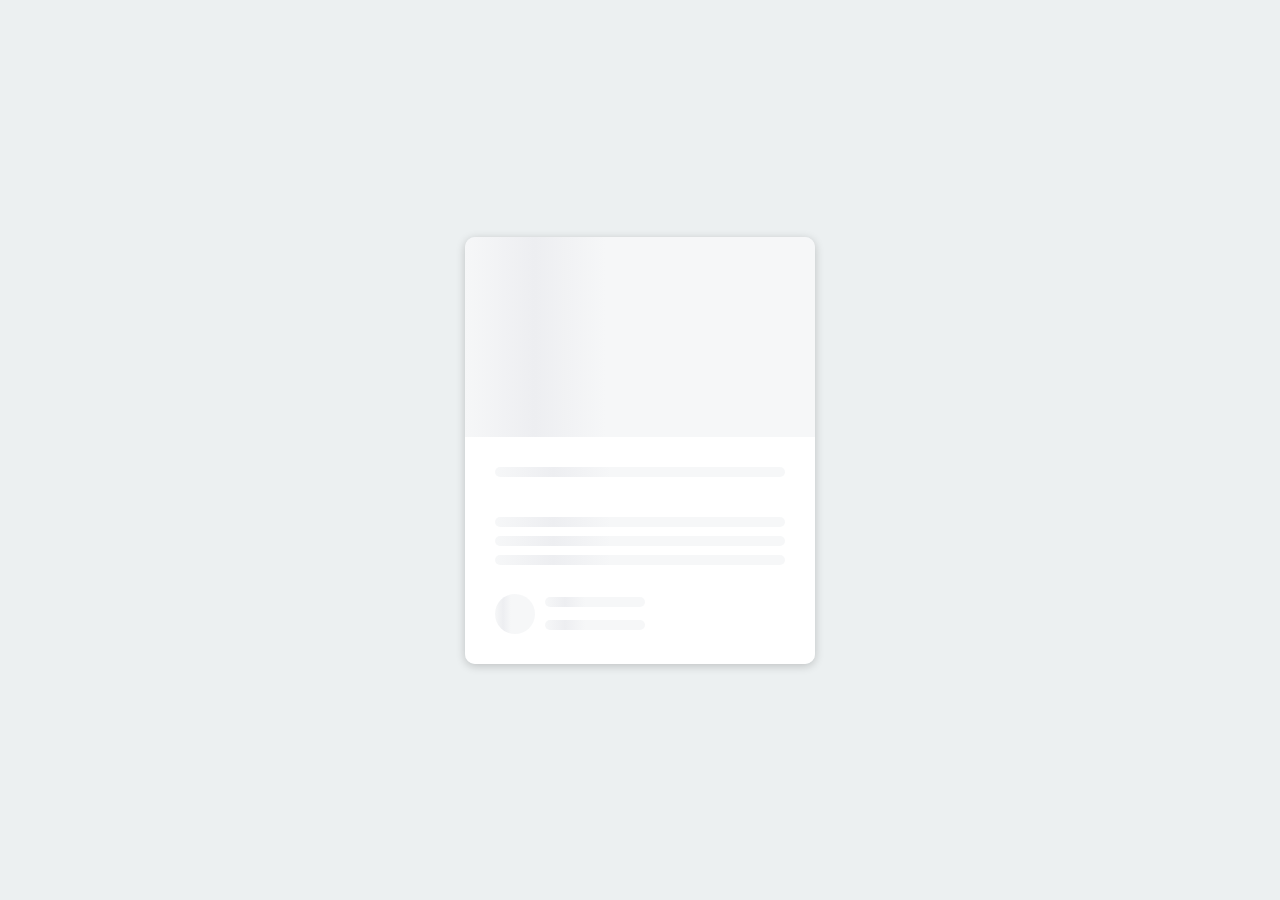
==== index.html @ f0bafe99 "Add files via upload" ====
<!DOCTYPE html>
<html lang="en">
  <head>
    <meta charset="UTF-8" />
    <meta name="viewport" content="width=device-width, initial-scale=1.0" />
    
    <title>Content Placeholder</title>
    <style>
	@import url('https://fonts.googleapis.com/css2?family=Roboto:wght@400;700&display=swap');

* {
  box-sizing: border-box;
}

body {
  background-color: #ecf0f1;
  font-family: 'Roboto', sans-serif;
  display: flex;
  align-items: center;
  justify-content: center;
  height: 100vh;
  overflow: hidden;
  margin: 0;
}

img {
  max-width: 100%;
}
/* card只设置了一个宽度 高度没有写死*/
.card {
  box-shadow: 0 2px 10px rgba(0, 0, 0, 0.2);
  border-radius: 10px;
  overflow: hidden;
  width: 350px;
}
/* card-header设置了 height: 200px; 装img的盒子写死了高宽*/
.card-header {
  height: 200px;
}
/* header里面的img宽高都占据100% */
.card-header img {
  object-fit: cover;  /*一般用于 img 和 video 标签,保持原有尺寸比例。但部分内容可能被剪切。*/
  height: 100%;
  width: 100%;
}
/* content内容height没有写死 */
.card-content {
  background-color: #fff;
  padding: 30px;
}

.card-title {
  height: 20px;
  margin: 0;
}
/* title和excerpt都是块标签,自成一行 */
.card-excerpt {
  color: #777;
  margin: 10px 0 20px;
}
/* 作者简介开启flex */
.author {
  display: flex;
}

.profile-img {
  border-radius: 50%;
  overflow: hidden;
  height: 40px;
  width: 40px;
}

.author-info {
  display: flex;
  flex-direction: column;
  justify-content: space-around;
  margin-left: 10px;
  width: 100px;
}

.author-info small {
  color: #aaa;
  margin-top: 5px;
}

.animated-bg {
  background-image: linear-gradient(
    to right,
   #f6f7f8 0%,
    #edeef1 10%,
    #f6f7f8 20%,
    #f6f7f8 100%
  );   /* 这里的背景色是一个渐变效果 */
  background-size: 200% 100%;    /* 宽度为200% */
  animation: bgPos 1s linear infinite;  
}

.animated-bg-text {
  border-radius: 50px;
  display: inline-block;
  margin: 0;
  height: 10px;
  width: 100%;
}

@keyframes bgPos {
 0% {
    background-position: 50% 0;   /*因为背景宽度为200%，所以当从50变成负150（减小），就相当于往右拖动背景颜色条 */
  }								 /*当100%，背景栏最右边贴近右边框 */
								/*当0%，背景栏最左边贴近左边框 */
  100% {						/* 所以当减小时,就相当于往右边拉动背景栏 */
    background-position: -150% 0;
  }
}

</style>
  </head>
  <body>
    <div class="card">
      <div class="card-header animated-bg" id="header">&nbsp;</div>

      <div class="card-content">
        <h3 class="card-title animated-bg animated-bg-text" id="title">
          &nbsp;
        </h3>
        <p class="card-excerpt" id="excerpt">
          &nbsp;
          <span class="animated-bg animated-bg-text">&nbsp;</span>
          <span class="animated-bg animated-bg-text">&nbsp;</span>
          <span class="animated-bg animated-bg-text">&nbsp;</span>
        </p>
        <div class="author">
          <div class="profile-img animated-bg" id="profile_img">&nbsp;</div>
          <div class="author-info">
            <strong class="animated-bg animated-bg-text" id="name"
              >&nbsp;</strong
            >
            <small class="animated-bg animated-bg-text" id="date">&nbsp;</small>
          </div>
        </div>
      </div>
    </div>

    <script>
	const header = document.getElementById('header')
const title = document.getElementById('title')
const excerpt = document.getElementById('excerpt')
const profile_img = document.getElementById('profile_img')
const name = document.getElementById('name')
const date = document.getElementById('date')

const animated_bgs = document.querySelectorAll('.animated-bg')
const animated_bg_texts = document.querySelectorAll('.animated-bg-text')

setTimeout(getData, 2500)
// 一开始的时候，里面还没有内容
// 调用getData的时候，才有的内容
function getData() {
  header.innerHTML =
    '<img src="https://images.unsplash.com/photo-1496181133206-80ce9b88a853?ixlib=rb-1.2.1&ixid=eyJhcHBfaWQiOjEyMDd9&auto=format&fit=crop&w=2102&q=80" alt="" />'
  title.innerHTML = 'Lorem ipsum dolor sit amet'
  excerpt.innerHTML =
    'Lorem ipsum dolor sit amet consectetur adipisicing elit. Dolore perferendis'
  profile_img.innerHTML =
    '<img src="https://randomuser.me/api/portraits/men/45.jpg" alt="" />'
  name.innerHTML = 'John Doe'
  date.innerHTML = 'Oct 08, 2020'

  animated_bgs.forEach((bg) => bg.classList.remove('animated-bg'))
  animated_bg_texts.forEach((bg) => bg.classList.remove('animated-bg-text'))
}

    </script>
  </body>
</html>
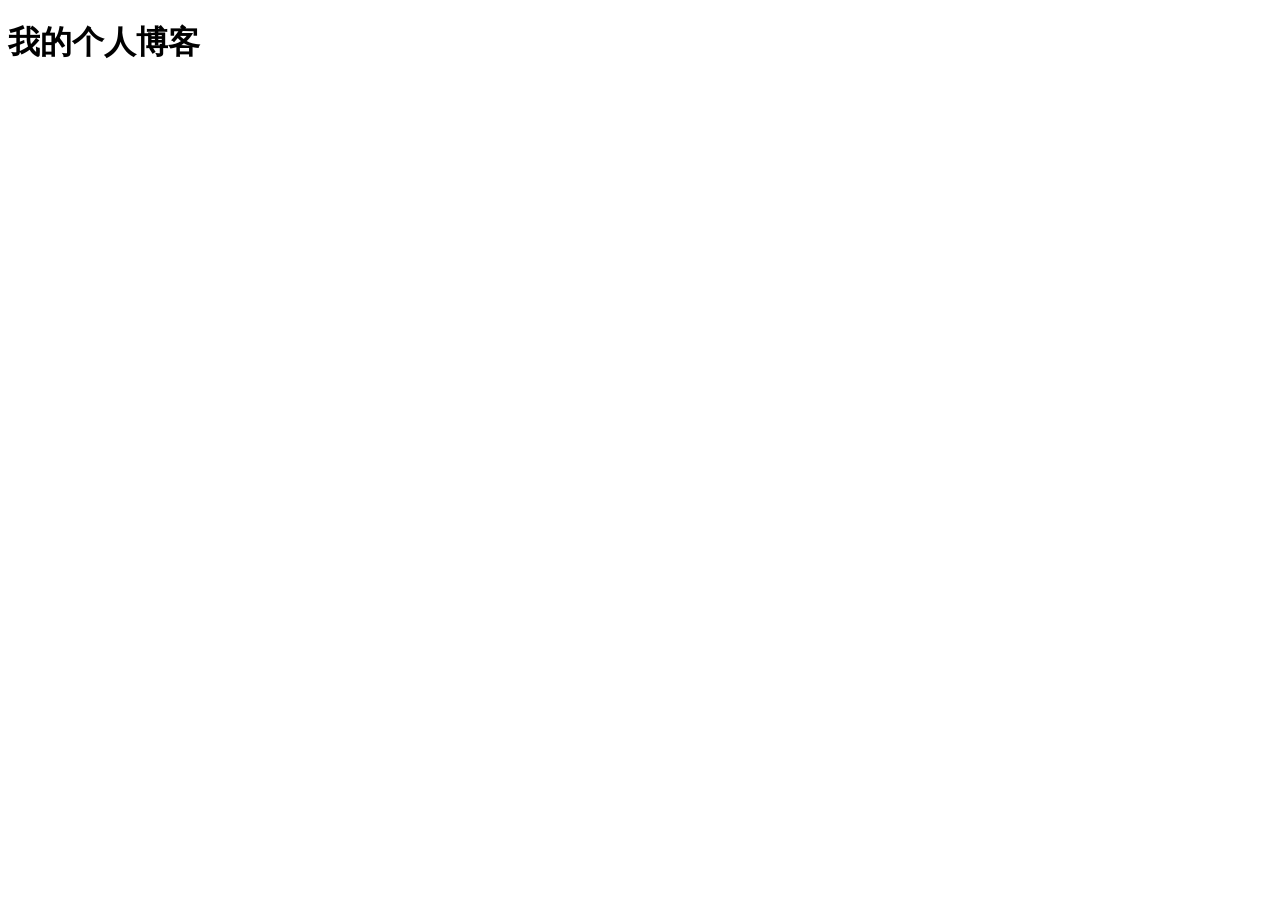
==== commit ea5fb2bc: "初始化" ====
--- a/index.html
+++ b/index.html
@@ -1,175 +1,12 @@
-<!DOCTYPE html>
-<html lang="en">
-  <head>
-    <meta charset="UTF-8" />
-    <meta name="viewport" content="width=device-width, initial-scale=1.0" />
-    
-    <title>Content Placeholder</title>
-    <style>
-	@import url('https://fonts.googleapis.com/css2?family=Roboto:wght@400;700&display=swap');
-
-* {
-  box-sizing: border-box;
-}
-
-body {
-  background-color: #ecf0f1;
-  font-family: 'Roboto', sans-serif;
-  display: flex;
-  align-items: center;
-  justify-content: center;
-  height: 100vh;
-  overflow: hidden;
-  margin: 0;
-}
-
-img {
-  max-width: 100%;
-}
-/* card只设置了一个宽度 高度没有写死*/
-.card {
-  box-shadow: 0 2px 10px rgba(0, 0, 0, 0.2);
-  border-radius: 10px;
-  overflow: hidden;
-  width: 350px;
-}
-/* card-header设置了 height: 200px; 装img的盒子写死了高宽*/
-.card-header {
-  height: 200px;
-}
-/* header里面的img宽高都占据100% */
-.card-header img {
-  object-fit: cover;  /*一般用于 img 和 video 标签,保持原有尺寸比例。但部分内容可能被剪切。*/
-  height: 100%;
-  width: 100%;
-}
-/* content内容height没有写死 */
-.card-content {
-  background-color: #fff;
-  padding: 30px;
-}
-
-.card-title {
-  height: 20px;
-  margin: 0;
-}
-/* title和excerpt都是块标签,自成一行 */
-.card-excerpt {
-  color: #777;
-  margin: 10px 0 20px;
-}
-/* 作者简介开启flex */
-.author {
-  display: flex;
-}
-
-.profile-img {
-  border-radius: 50%;
-  overflow: hidden;
-  height: 40px;
-  width: 40px;
-}
-
-.author-info {
-  display: flex;
-  flex-direction: column;
-  justify-content: space-around;
-  margin-left: 10px;
-  width: 100px;
-}
-
-.author-info small {
-  color: #aaa;
-  margin-top: 5px;
-}
-
-.animated-bg {
-  background-image: linear-gradient(
-    to right,
-   #f6f7f8 0%,
-    #edeef1 10%,
-    #f6f7f8 20%,
-    #f6f7f8 100%
-  );   /* 这里的背景色是一个渐变效果 */
-  background-size: 200% 100%;    /* 宽度为200% */
-  animation: bgPos 1s linear infinite;  
-}
-
-.animated-bg-text {
-  border-radius: 50px;
-  display: inline-block;
-  margin: 0;
-  height: 10px;
-  width: 100%;
-}
-
-@keyframes bgPos {
- 0% {
-    background-position: 50% 0;   /*因为背景宽度为200%，所以当从50变成负150（减小），就相当于往右拖动背景颜色条 */
-  }								 /*当100%，背景栏最右边贴近右边框 */
-								/*当0%，背景栏最左边贴近左边框 */
-  100% {						/* 所以当减小时,就相当于往右边拉动背景栏 */
-    background-position: -150% 0;
-  }
-}
-
-</style>
-  </head>
-  <body>
-    <div class="card">
-      <div class="card-header animated-bg" id="header">&nbsp;</div>
-
-      <div class="card-content">
-        <h3 class="card-title animated-bg animated-bg-text" id="title">
-          &nbsp;
-        </h3>
-        <p class="card-excerpt" id="excerpt">
-          &nbsp;
-          <span class="animated-bg animated-bg-text">&nbsp;</span>
-          <span class="animated-bg animated-bg-text">&nbsp;</span>
-          <span class="animated-bg animated-bg-text">&nbsp;</span>
-        </p>
-        <div class="author">
-          <div class="profile-img animated-bg" id="profile_img">&nbsp;</div>
-          <div class="author-info">
-            <strong class="animated-bg animated-bg-text" id="name"
-              >&nbsp;</strong
-            >
-            <small class="animated-bg animated-bg-text" id="date">&nbsp;</small>
-          </div>
-        </div>
-      </div>
-    </div>
-
-    <script>
-	const header = document.getElementById('header')
-const title = document.getElementById('title')
-const excerpt = document.getElementById('excerpt')
-const profile_img = document.getElementById('profile_img')
-const name = document.getElementById('name')
-const date = document.getElementById('date')
-
-const animated_bgs = document.querySelectorAll('.animated-bg')
-const animated_bg_texts = document.querySelectorAll('.animated-bg-text')
-
-setTimeout(getData, 2500)
-// 一开始的时候，里面还没有内容
-// 调用getData的时候，才有的内容
-function getData() {
-  header.innerHTML =
-    '<img src="https://images.unsplash.com/photo-1496181133206-80ce9b88a853?ixlib=rb-1.2.1&ixid=eyJhcHBfaWQiOjEyMDd9&auto=format&fit=crop&w=2102&q=80" alt="" />'
-  title.innerHTML = 'Lorem ipsum dolor sit amet'
-  excerpt.innerHTML =
-    'Lorem ipsum dolor sit amet consectetur adipisicing elit. Dolore perferendis'
-  profile_img.innerHTML =
-    '<img src="https://randomuser.me/api/portraits/men/45.jpg" alt="" />'
-  name.innerHTML = 'John Doe'
-  date.innerHTML = 'Oct 08, 2020'
-
-  animated_bgs.forEach((bg) => bg.classList.remove('animated-bg'))
-  animated_bg_texts.forEach((bg) => bg.classList.remove('animated-bg-text'))
-}
-
-    </script>
-  </body>
-</html>
+<!DOCTYPE html>
+<html lang="en">
+  <head>
+    <meta charset="UTF-8" />
+    <link rel="icon" type="image/svg+xml" href="/src/favicon.svg" />
+    <meta name="viewport" content="width=device-width, initial-scale=1.0" />
+    <title>Vite App</title>
+  </head>
+  <body class="bg-light">
+    <h1>我的个人博客</h1>
+  </body>
+</html>
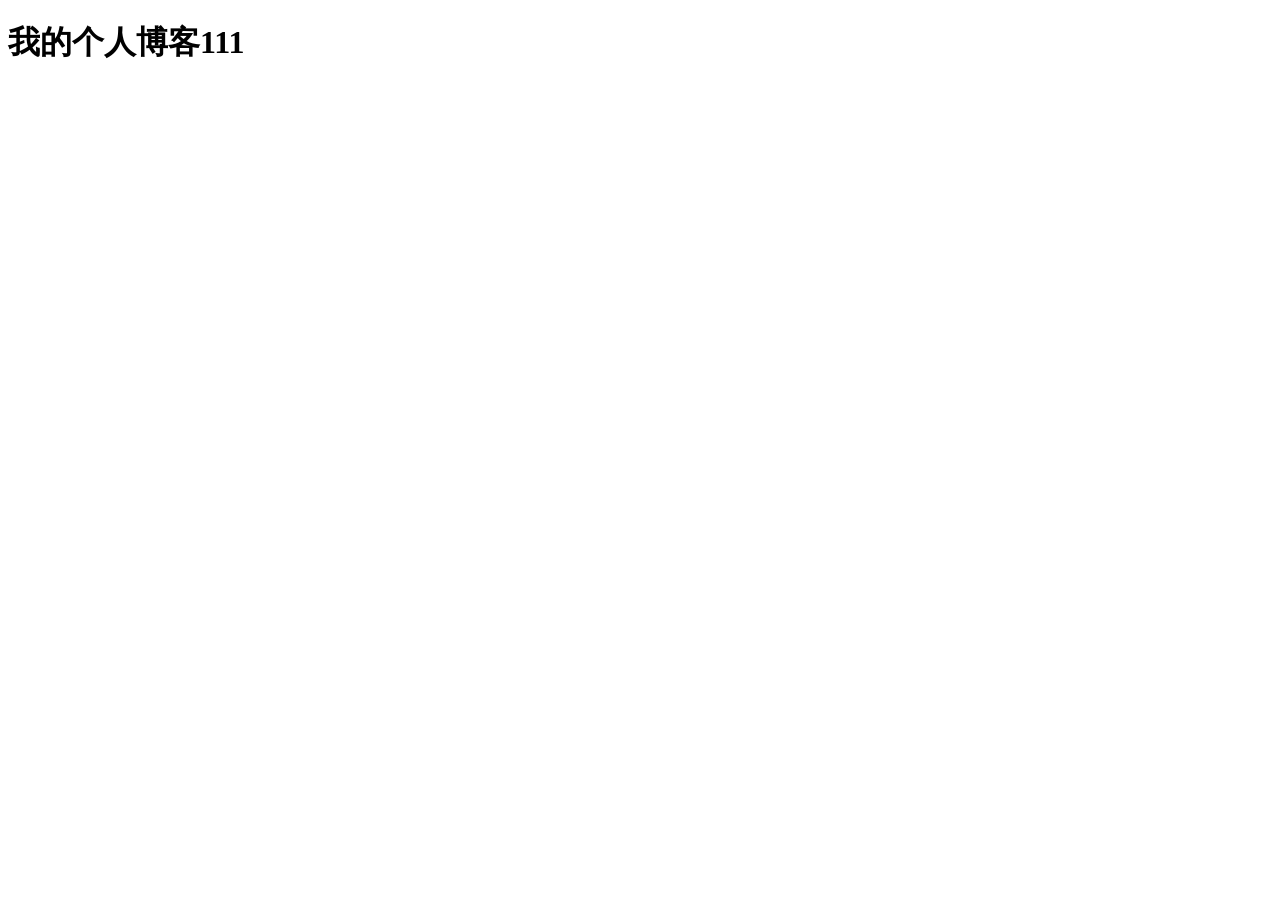
==== commit 901250a4: "Update index.html" ====
--- a/index.html
+++ b/index.html
@@ -7,6 +7,6 @@
     <title>Vite App</title>
   </head>
   <body class="bg-light">
-    <h1>我的个人博客</h1>
+    <h1>我的个人博客111</h1>
   </body>
 </html>
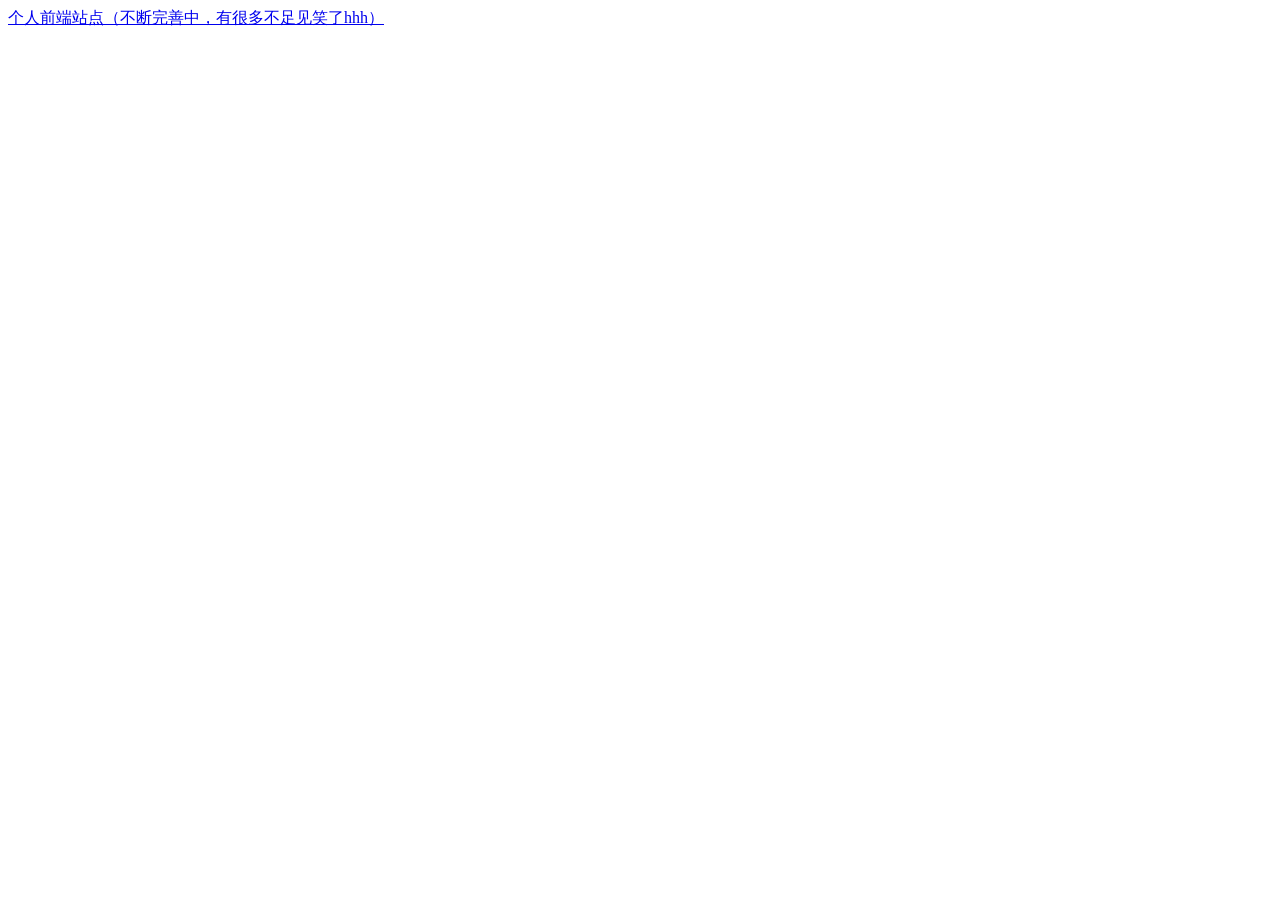
==== commit bf933d9d: "Update index.html" ====
--- a/index.html
+++ b/index.html
@@ -7,6 +7,6 @@
     <title>Vite App</title>
   </head>
   <body class="bg-light">
-    <h1>我的个人博客111</h1>
+    <a href="https://mc-kanon.github.io/FrontendSite/html&css/">个人前端站点（不断完善中，有很多不足见笑了hhh）</a>
   </body>
 </html>
